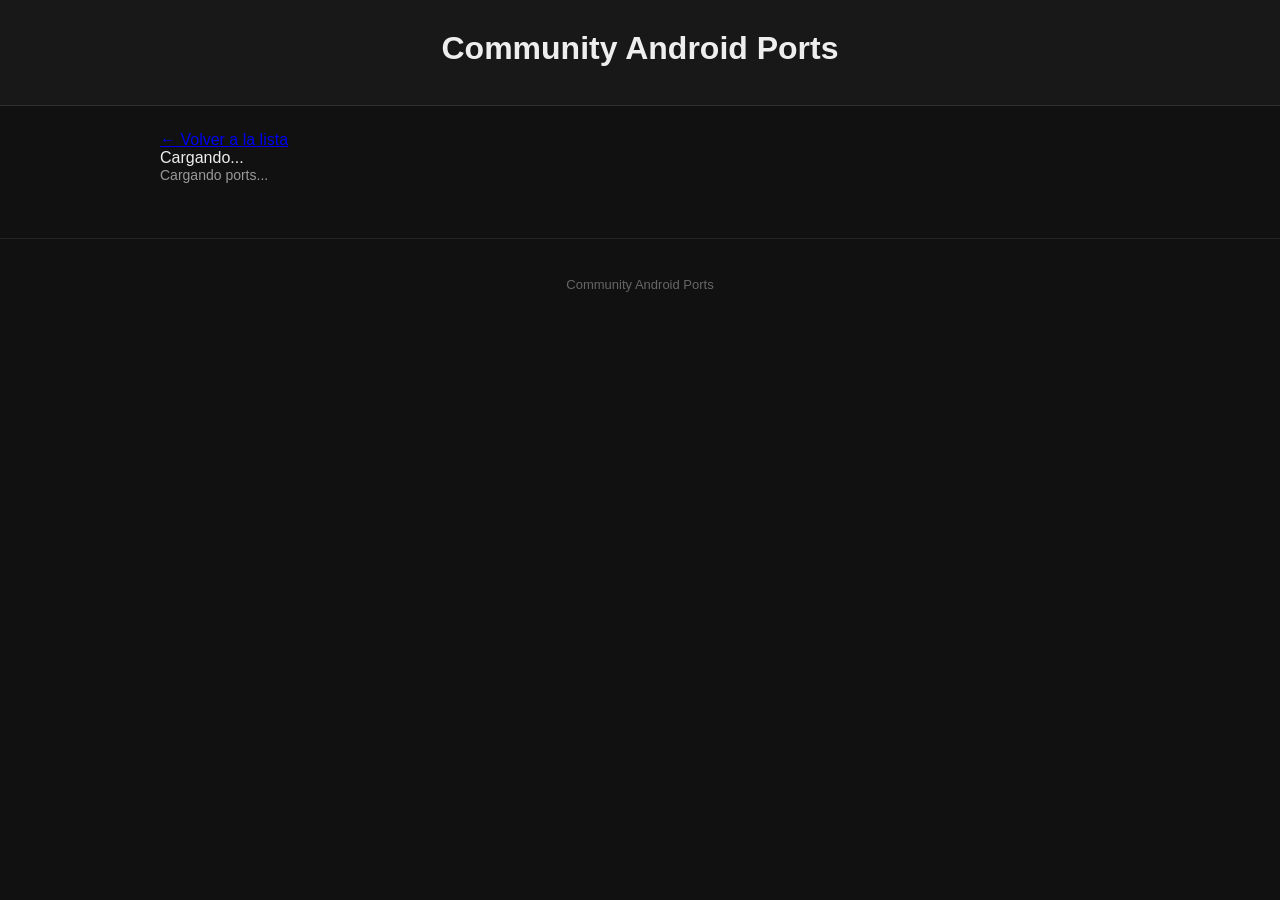
==== game.html @ d4974ea6 "Create game.html" ====
<!DOCTYPE html>
<html lang="es">
<head>
    <meta charset="UTF-8">
    <meta name="viewport" content="width=device-width, initial-scale=1.0">

    <title>Juego - Community Android Ports</title>

    <link rel="stylesheet" href="style.css">
</head>

<body>

<header>
    <h1>Community Android Ports</h1>
</header>

<main>

    <a href="index.html" class="back-button">
        ← Volver a la lista
    </a>

    <div id="game-header">
        <div id="game-title">
            Cargando...
        </div>

        <div id="game-year"></div>
    </div>

    <div id="status">
        Cargando ports...
    </div>

    <div id="port-list"></div>

</main>

<footer>
    <p>Community Android Ports</p>
</footer>

<script src="game.js"></script>

</body>
</html>
---- style.css ----
* {
    box-sizing: border-box;
}

body {
    margin: 0;
    font-family: Arial, Helvetica, sans-serif;
    background: #111111;
    color: #eeeeee;
}

header {
    background: #181818;
    border-bottom: 1px solid #303030;
    padding: 30px 20px;
    text-align: center;
}

header h1 {
    margin: 0 0 8px;
    font-size: 32px;
}

header p {
    margin: 0;
    color: #aaaaaa;
}

main {
    width: 100%;
    max-width: 1000px;
    margin: 0 auto;
    padding: 25px 20px 40px;
}

.search-container {
    margin-bottom: 25px;
}

#search {
    width: 100%;
    padding: 14px 16px;

    background: #1d1d1d;
    color: #ffffff;

    border: 1px solid #3a3a3a;
    border-radius: 8px;

    font-size: 16px;
    outline: none;
}

#search:focus {
    border-color: #777777;
}

#status {
    margin-bottom: 15px;
    color: #999999;
    font-size: 14px;
}

#game-list {
    display: flex;
    flex-direction: column;
    gap: 10px;
}

.game {
    display: block;

    padding: 16px 18px;

    background: #1b1b1b;
    border: 1px solid #2d2d2d;
    border-radius: 8px;

    text-decoration: none;
    color: inherit;

    transition: background 0.15s, border-color 0.15s;
}

.game:hover {
    background: #222222;
    border-color: #4a4a4a;
}

.game-name {
    margin: 0 0 8px;

    font-size: 19px;
    font-weight: bold;

    color: #ffffff;
}

.game-info {
    display: flex;
    flex-wrap: wrap;
    gap: 8px 16px;

    color: #999999;
    font-size: 14px;
}

.game-info span {
    display: inline-block;
}

.game-project {
    color: #cccccc;
}

.no-results {
    padding: 30px;
    text-align: center;

    color: #888888;
    background: #181818;
    border: 1px solid #292929;
    border-radius: 8px;
}

.error {
    padding: 20px;

    color: #ffaaaa;
    background: #241616;
    border: 1px solid #512222;
    border-radius: 8px;
}

footer {
    padding: 25px 20px;

    text-align: center;

    color: #666666;
    font-size: 13px;

    border-top: 1px solid #242424;
  }
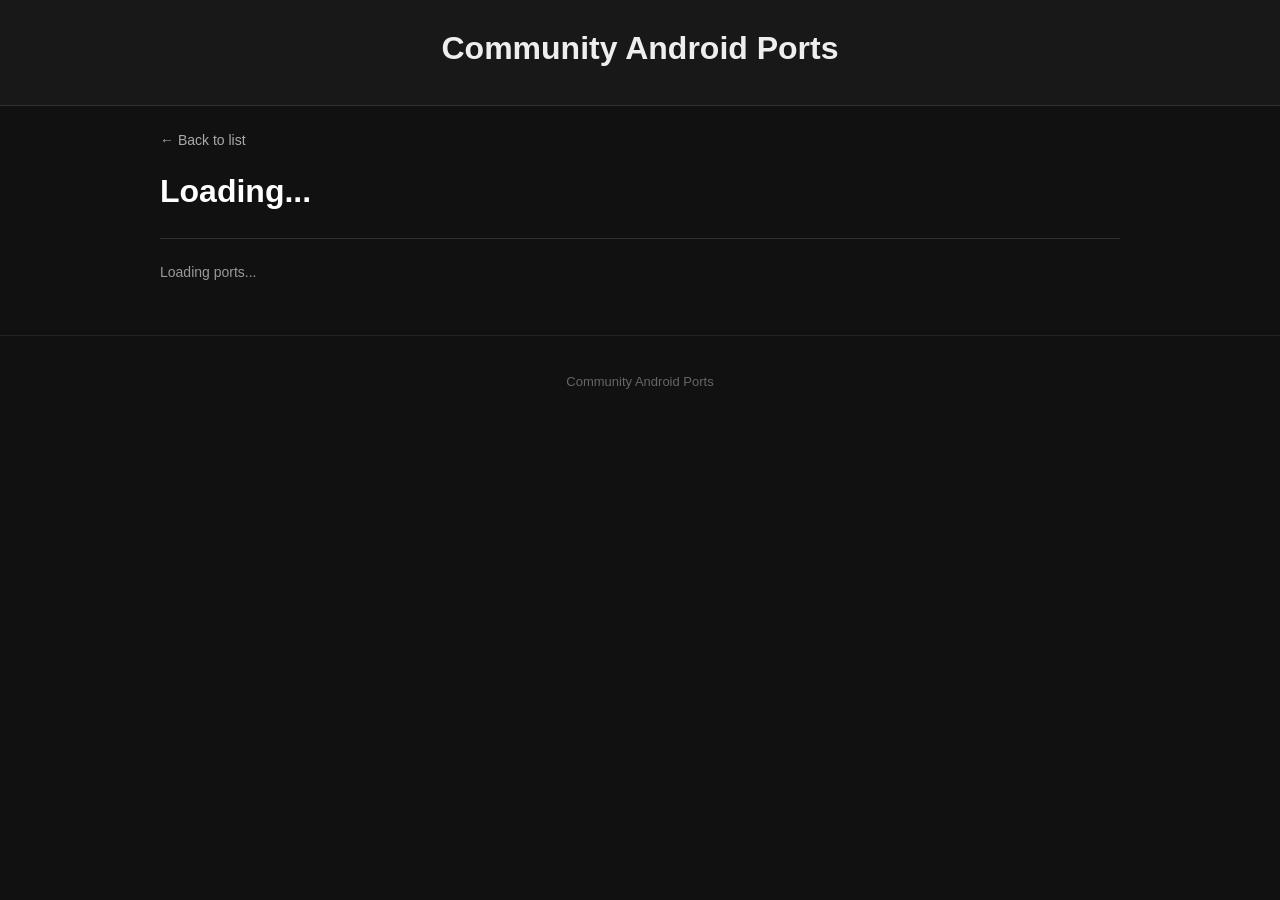
==== commit 46b7d784: "Update game.html" ====
--- a/game.html
+++ b/game.html
@@ -1,47 +1,82 @@
 <!DOCTYPE html>
-<html lang="es">
+<html lang="en">
+
 <head>
+
     <meta charset="UTF-8">
-    <meta name="viewport" content="width=device-width, initial-scale=1.0">
 
-    <title>Juego - Community Android Ports</title>
+    <meta
+        name="viewport"
+        content="width=device-width, initial-scale=1.0"
+    >
 
-    <link rel="stylesheet" href="style.css">
+    <title>Game - Community Android Ports</title>
+
+    <link
+        rel="stylesheet"
+        href="style.css"
+    >
+
 </head>
+
 
 <body>
 
+
 <header>
-    <h1>Community Android Ports</h1>
+
+    <h1>
+        Community Android Ports
+    </h1>
+
 </header>
+
 
 <main>
 
-    <a href="index.html" class="back-button">
-        ← Volver a la lista
+
+    <a
+        href="index.html"
+        class="back-button"
+    >
+        ← Back to list
     </a>
 
+
     <div id="game-header">
+
         <div id="game-title">
-            Cargando...
+            Loading...
         </div>
 
         <div id="game-year"></div>
+
     </div>
 
+
     <div id="status">
-        Cargando ports...
+        Loading ports...
     </div>
+
 
     <div id="port-list"></div>
 
+
 </main>
 
+
 <footer>
-    <p>Community Android Ports</p>
+
+    <p>
+        Community Android Ports
+    </p>
+
 </footer>
+
 
 <script src="game.js"></script>
 
+
 </body>
+
 </html>
--- a/style.css
+++ b/style.css
@@ -4,34 +4,58 @@
 
 body {
     margin: 0;
-    font-family: Arial, Helvetica, sans-serif;
+
+    font-family:
+        Arial,
+        Helvetica,
+        sans-serif;
+
     background: #111111;
     color: #eeeeee;
 }
 
+
+/* HEADER */
+
 header {
     background: #181818;
-    border-bottom: 1px solid #303030;
+
+    border-bottom:
+        1px solid #303030;
+
     padding: 30px 20px;
+
     text-align: center;
 }
 
 header h1 {
     margin: 0 0 8px;
+
     font-size: 32px;
 }
 
 header p {
     margin: 0;
+
     color: #aaaaaa;
 }
+
+
+/* MAIN */
 
 main {
     width: 100%;
+
     max-width: 1000px;
+
     margin: 0 auto;
-    padding: 25px 20px 40px;
-}
+
+    padding:
+        25px 20px 40px;
+}
+
+
+/* SEARCH */
 
 .search-container {
     margin-bottom: 25px;
@@ -39,15 +63,21 @@
 
 #search {
     width: 100%;
-    padding: 14px 16px;
+
+    padding:
+        14px 16px;
 
     background: #1d1d1d;
-    color: #ffffff;
-
-    border: 1px solid #3a3a3a;
+
+    color: #ffffff;
+
+    border:
+        1px solid #3a3a3a;
+
     border-radius: 8px;
 
     font-size: 16px;
+
     outline: none;
 }
 
@@ -55,42 +85,65 @@
     border-color: #777777;
 }
 
+
+/* STATUS */
+
 #status {
     margin-bottom: 15px;
+
     color: #999999;
-    font-size: 14px;
-}
+
+    font-size: 14px;
+}
+
+
+/* GAME LIST */
 
 #game-list {
     display: flex;
+
     flex-direction: column;
+
     gap: 10px;
 }
+
+
+/* GAME */
 
 .game {
     display: block;
 
-    padding: 16px 18px;
+    padding:
+        16px 18px;
 
     background: #1b1b1b;
-    border: 1px solid #2d2d2d;
+
+    border:
+        1px solid #2d2d2d;
+
     border-radius: 8px;
 
     text-decoration: none;
+
     color: inherit;
 
-    transition: background 0.15s, border-color 0.15s;
+    transition:
+        background 0.15s,
+        border-color 0.15s;
 }
 
 .game:hover {
     background: #222222;
+
     border-color: #4a4a4a;
 }
 
 .game-name {
-    margin: 0 0 8px;
+    margin:
+        0 0 8px;
 
     font-size: 19px;
+
     font-weight: bold;
 
     color: #ffffff;
@@ -98,47 +151,264 @@
 
 .game-info {
     display: flex;
+
     flex-wrap: wrap;
-    gap: 8px 16px;
+
+    gap:
+        8px 16px;
 
     color: #999999;
-    font-size: 14px;
-}
-
-.game-info span {
+
+    font-size: 14px;
+}
+
+
+/* BACK BUTTON */
+
+.back-button {
     display: inline-block;
-}
-
-.game-project {
-    color: #cccccc;
-}
+
+    margin-bottom: 25px;
+
+    color: #aaaaaa;
+
+    text-decoration: none;
+
+    font-size: 14px;
+}
+
+.back-button:hover {
+    color: #ffffff;
+}
+
+
+/* GAME HEADER */
+
+#game-header {
+    margin-bottom: 25px;
+
+    padding-bottom: 20px;
+
+    border-bottom:
+        1px solid #303030;
+}
+
+#game-title {
+    margin-bottom: 8px;
+
+    font-size: 32px;
+
+    font-weight: bold;
+
+    color: #ffffff;
+}
+
+#game-year {
+    color: #999999;
+
+    font-size: 16px;
+}
+
+
+/* PORT LIST */
+
+#port-list {
+    display: flex;
+
+    flex-direction: column;
+
+    gap: 15px;
+}
+
+
+/* PORT CARD */
+
+.port {
+    padding: 20px;
+
+    background: #1b1b1b;
+
+    border:
+        1px solid #2d2d2d;
+
+    border-radius: 8px;
+}
+
+.port-title {
+    margin:
+        0 0 18px;
+
+    font-size: 21px;
+
+    color: #ffffff;
+}
+
+
+/* PORT INFO */
+
+.port-info {
+    display: flex;
+
+    flex-direction: column;
+
+    gap: 8px;
+
+    margin-bottom: 18px;
+}
+
+.port-info-row {
+    display: flex;
+
+    flex-wrap: wrap;
+
+    gap: 5px 10px;
+
+    font-size: 14px;
+}
+
+.port-info-label {
+    color: #999999;
+
+    min-width: 190px;
+}
+
+.port-info-value {
+    color: #dddddd;
+}
+
+
+/* NOTES */
+
+.port-notes {
+    margin-top: 15px;
+
+    padding-top: 15px;
+
+    border-top:
+        1px solid #303030;
+
+    color: #bbbbbb;
+
+    font-size: 14px;
+
+    line-height: 1.5;
+}
+
+.port-notes p {
+    margin:
+        7px 0 0;
+}
+
+
+/* PORT LINK */
+
+.port-link {
+    display: inline-block;
+
+    margin-top: 18px;
+
+    padding:
+        10px 15px;
+
+    background: #252525;
+
+    border:
+        1px solid #3a3a3a;
+
+    border-radius: 6px;
+
+    color: #ffffff;
+
+    text-decoration: none;
+
+    font-size: 14px;
+
+    transition:
+        background 0.15s,
+        border-color 0.15s;
+}
+
+.port-link:hover {
+    background: #303030;
+
+    border-color: #555555;
+}
+
+
+/* NO RESULTS */
 
 .no-results {
     padding: 30px;
+
     text-align: center;
 
     color: #888888;
+
     background: #181818;
-    border: 1px solid #292929;
+
+    border:
+        1px solid #292929;
+
     border-radius: 8px;
 }
+
+
+/* ERROR */
 
 .error {
     padding: 20px;
 
     color: #ffaaaa;
+
     background: #241616;
-    border: 1px solid #512222;
+
+    border:
+        1px solid #512222;
+
     border-radius: 8px;
 }
 
+
+/* FOOTER */
+
 footer {
-    padding: 25px 20px;
+    padding:
+        25px 20px;
 
     text-align: center;
 
     color: #666666;
+
     font-size: 13px;
 
-    border-top: 1px solid #242424;
-  }
+    border-top:
+        1px solid #242424;
+}
+
+
+/* MOBILE */
+
+@media (max-width: 600px) {
+
+    header h1 {
+        font-size: 25px;
+    }
+
+
+    #game-title {
+        font-size: 25px;
+    }
+
+
+    .port {
+        padding: 16px;
+    }
+
+
+    .port-info-label {
+        min-width: 100%;
+
+        margin-bottom: 2px;
+    }
+
+}
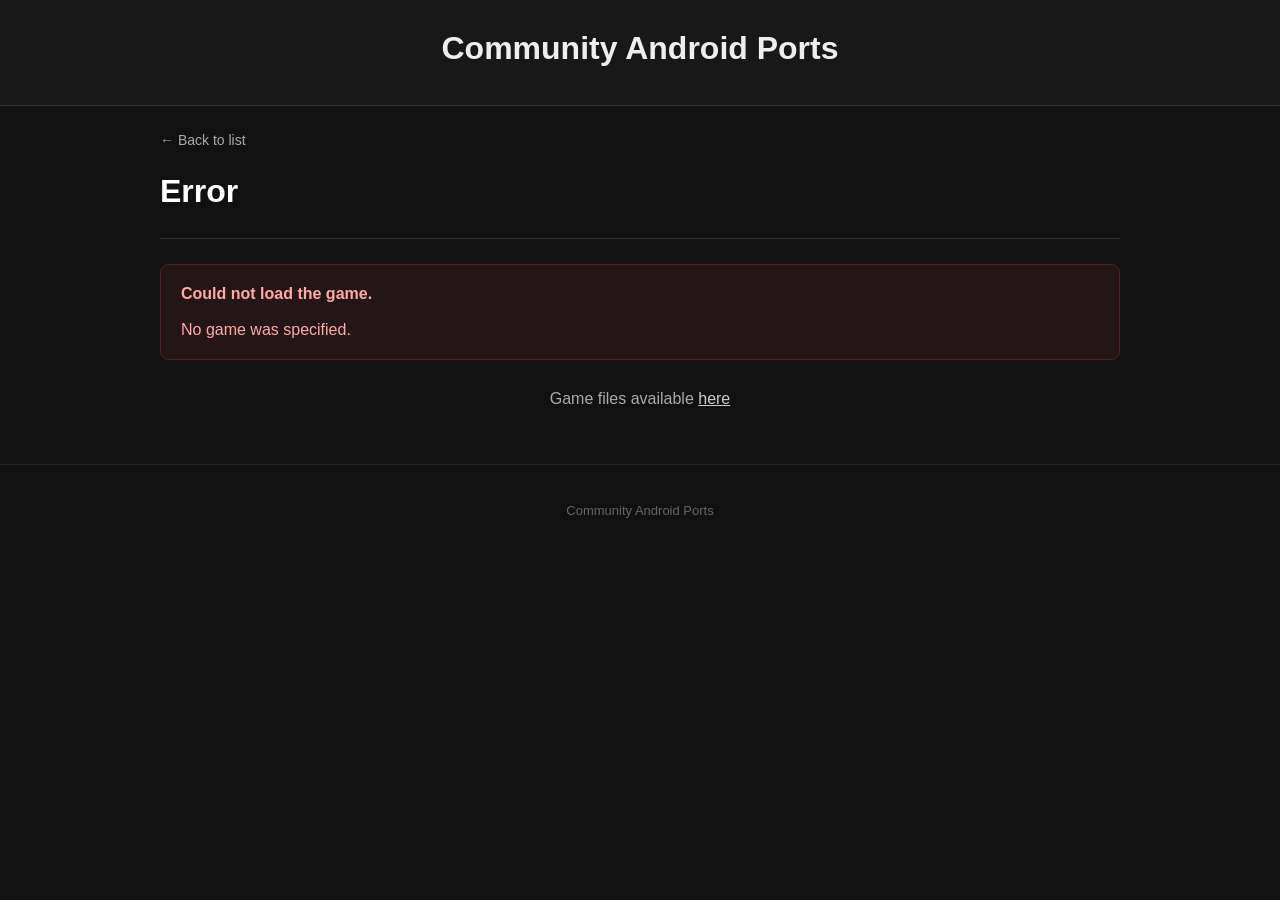
==== commit f9a8c9aa: "Update game.html" ====
--- a/game.html
+++ b/game.html
@@ -62,6 +62,21 @@
     <div id="port-list"></div>
 
 
+    <p class="game-files-link">
+
+        Game files available
+
+        <a
+            href="https://docs.google.com/spreadsheets/d/1wXlykMGC7rQCgebOkA4Awtd4wN9nMHCTkZUFf4KHQ-k/edit?usp=drivesdk"
+            target="_blank"
+            rel="noopener noreferrer"
+        >
+            here
+        </a>
+
+    </p>
+
+
 </main>
 
 
--- a/style.css
+++ b/style.css
@@ -412,3 +412,309 @@
     }
 
 }
+
+
+/* MENU BUTTON */
+
+#menu-button {
+    position: absolute;
+
+    top: 20px;
+    left: 20px;
+
+    padding: 8px 10px;
+
+    background: transparent;
+
+    border: none;
+
+    color: #ffffff;
+
+    font-size: 28px;
+
+    cursor: pointer;
+}
+
+
+/* SIDE MENU */
+
+#side-menu {
+    position: fixed;
+
+    top: 0;
+    left: 0;
+
+    width: 280px;
+    height: 100vh;
+
+    padding: 25px 20px;
+
+    background: #181818;
+
+    border-right:
+        1px solid #303030;
+
+    transform: translateX(-100%);
+
+    transition:
+        transform 0.2s ease;
+
+    z-index: 1000;
+
+    overflow-y: auto;
+}
+
+
+/* OPEN MENU */
+
+#side-menu.open {
+    transform: translateX(0);
+}
+
+
+/* CLOSE BUTTON */
+
+#menu-close {
+    display: block;
+
+    margin-left: auto;
+
+    background: transparent;
+
+    border: none;
+
+    color: #ffffff;
+
+    font-size: 30px;
+
+    cursor: pointer;
+}
+
+
+/* MENU TITLE */
+
+#side-menu h2 {
+    margin:
+        20px 0;
+
+    color: #ffffff;
+
+    font-size: 22px;
+}
+
+
+/* MENU OVERLAY */
+
+#menu-overlay {
+    position: fixed;
+
+    top: 0;
+    left: 0;
+
+    width: 100%;
+    height: 100%;
+
+    background: rgba(0, 0, 0, 0.6);
+
+    opacity: 0;
+
+    visibility: hidden;
+
+    transition:
+        opacity 0.2s ease;
+
+    z-index: 999;
+}
+
+
+/* OPEN OVERLAY */
+
+#menu-overlay.open {
+    opacity: 1;
+
+    visibility: visible;
+}
+
+
+/* PLATFORM LIST */
+
+#platform-list {
+    display: flex;
+
+    flex-direction: column;
+
+    gap: 5px;
+}
+
+
+/* PLATFORM BUTTONS */
+
+.platform-button {
+    width: 100%;
+
+    padding:
+        10px 12px;
+
+    background: transparent;
+
+    border: none;
+
+    border-radius: 6px;
+
+    color: #cccccc;
+
+    text-align: left;
+
+    font-size: 15px;
+
+    cursor: pointer;
+}
+
+.platform-button:hover {
+    background: #252525;
+
+    color: #ffffff;
+}
+
+
+/* MENU SEPARATORS */
+
+.menu-separator {
+    margin-top: 15px;
+    margin-bottom: 5px;
+
+    padding:
+        8px 12px;
+
+    color: #777777;
+
+    font-size: 12px;
+
+    font-weight: bold;
+
+    text-align: left;
+
+    border-top:
+        1px solid #303030;
+}
+
+
+/* GAMES USING APP */
+
+.games-using-app {
+    margin-top: 30px;
+}
+
+
+/* COLLAPSIBLE HEADER */
+
+.games-using-app-toggle {
+    width: 100%;
+
+    display: flex;
+
+    align-items: center;
+
+    justify-content: space-between;
+
+    padding:
+        12px 14px;
+
+    background: #181818;
+
+    border:
+        1px solid #303030;
+
+    border-radius: 6px;
+
+    color: #ffffff;
+
+    text-align: left;
+
+    font-size: 15px;
+
+    font-weight: bold;
+
+    cursor: pointer;
+
+    transition:
+        background 0.15s,
+        border-color 0.15s;
+}
+
+.games-using-app-toggle:hover {
+    background: #252525;
+
+    border-color: #444444;
+}
+
+
+/* ARROW */
+
+.games-using-app-arrow {
+    margin-left: 10px;
+
+    color: #aaaaaa;
+
+    font-size: 13px;
+}
+
+
+/* GAME LIST */
+
+.games-using-app-list {
+    display: flex;
+
+    flex-direction: column;
+
+    gap: 6px;
+
+    margin-top: 8px;
+}
+
+
+/* GAME LINKS */
+
+.games-using-app-item {
+    display: block;
+
+    padding:
+        10px 12px;
+
+    background: #181818;
+
+    border:
+        1px solid #303030;
+
+    border-radius: 6px;
+
+    color: #cccccc;
+
+    text-decoration: none;
+}
+
+.games-using-app-item:hover {
+    background: #252525;
+
+    color: #ffffff;
+}
+.games-using-app-list[hidden] {
+    display: none;
+}
+.game-files-link {
+    margin-top: 30px;
+
+    text-align: center;
+
+    color: #aaaaaa;
+}
+
+.game-files-link a {
+    color: #cccccc;
+
+    text-decoration: underline;
+}
+
+.game-files-link a:hover {
+    color: #ffffff;
+}
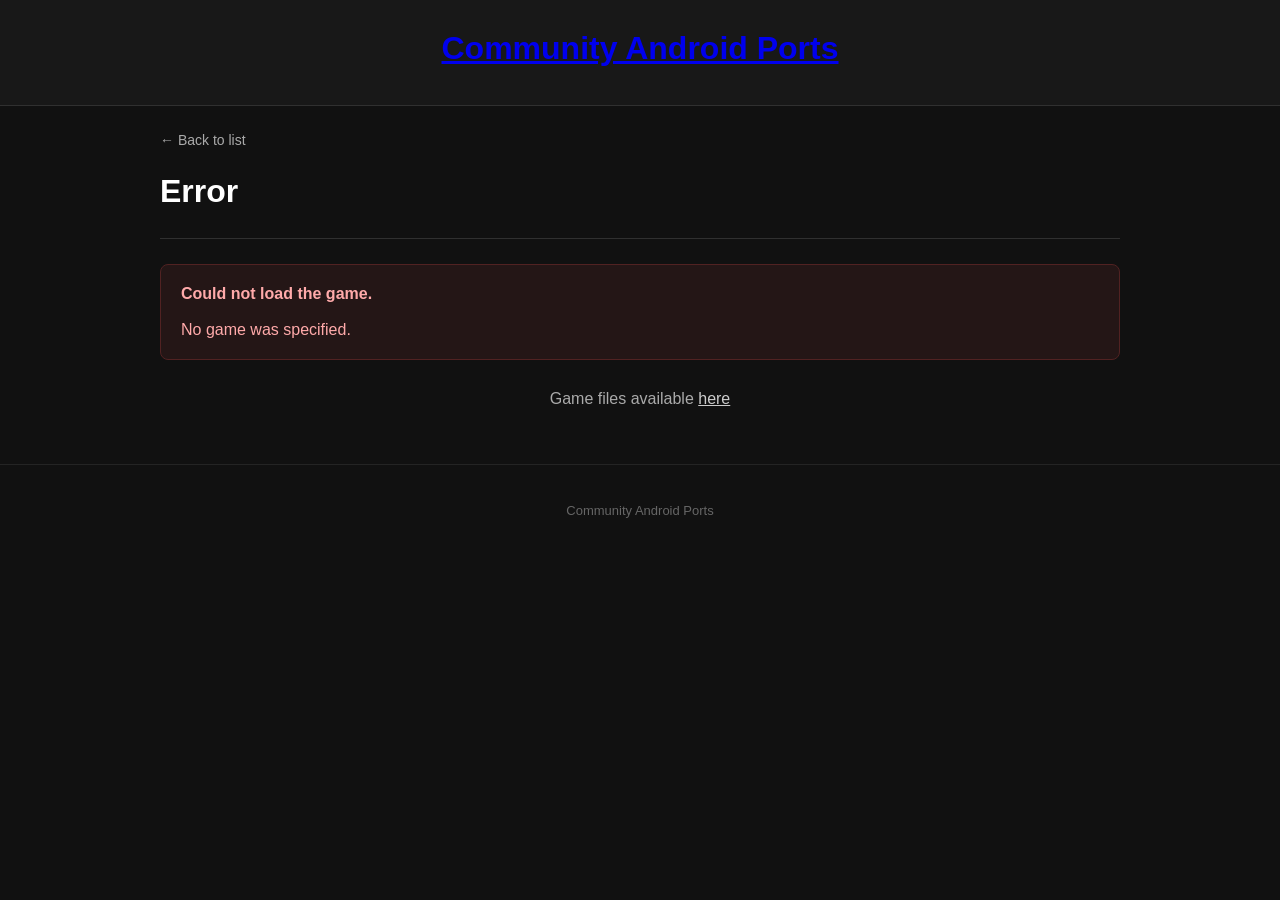
==== commit 694e9a7e: "Update game.html" ====
--- a/game.html
+++ b/game.html
@@ -23,13 +23,20 @@
 <body>
 
 
-<header>
+<a
+    href="index.html"
+    class="header-link"
+>
 
-    <h1>
-        Community Android Ports
-    </h1>
+    <header>
 
-</header>
+        <h1>
+            Community Android Ports
+        </h1>
+
+    </header>
+
+</a>
 
 
 <main>
